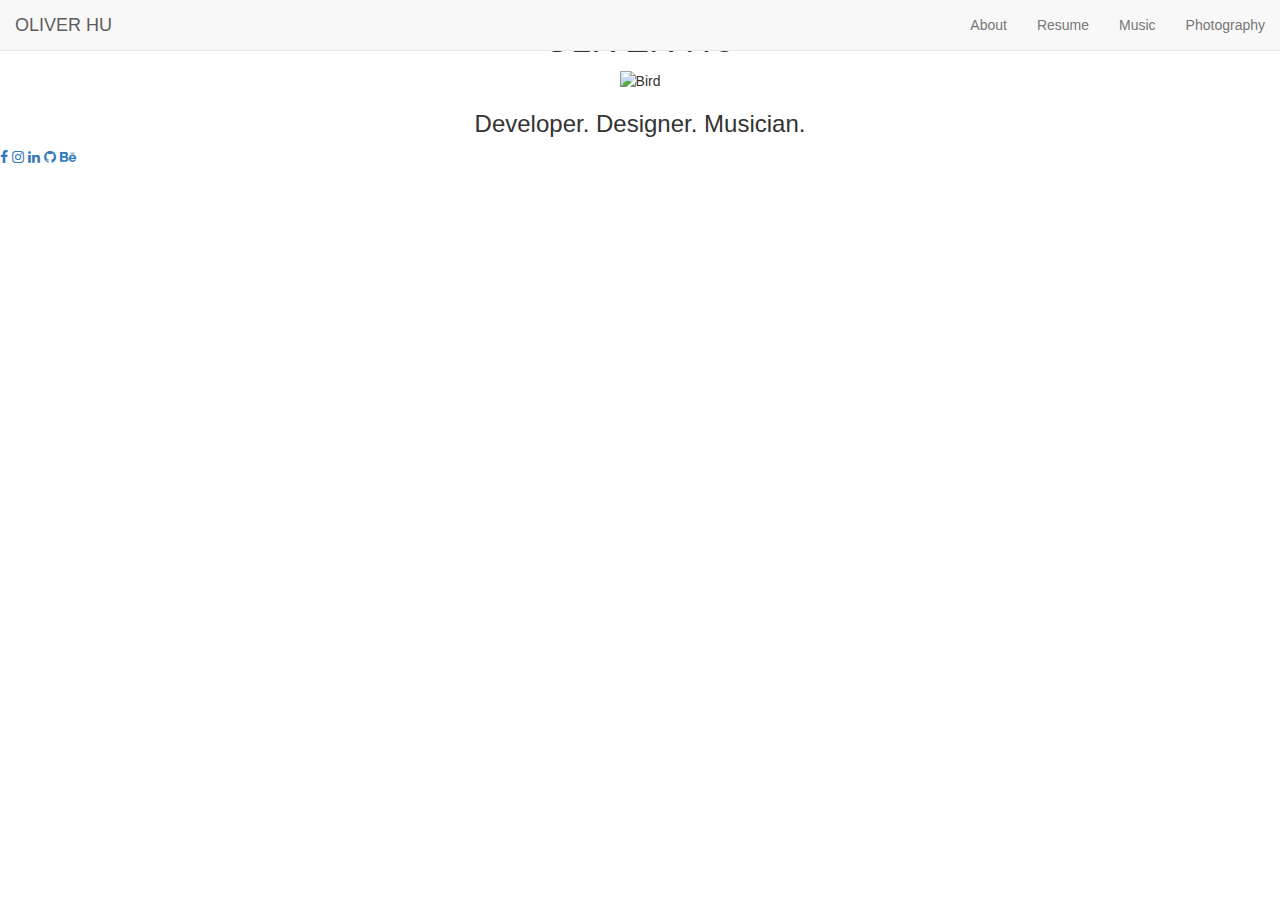
==== index.html @ 4e2804ab "rename home.html to index.html" ====
<!DOCTYPE html>
<html lang="en">
<head>
  <title>Oliver Hu</title>
  <meta charset="utf-8">
  <meta name="viewport" content="width=device-width, initial-scale=1">
  <link rel="stylesheet" href="https://maxcdn.bootstrapcdn.com/bootstrap/3.3.7/css/bootstrap.min.css">
  <link rel="stylesheet" href="css/style.css" />
  <link rel="stylesheet" href="https://cdnjs.cloudflare.com/ajax/libs/font-awesome/4.7.0/css/font-awesome.min.css">
  <script src="https://ajax.googleapis.com/ajax/libs/jquery/3.1.1/jquery.min.js"></script>
  <script src="https://maxcdn.bootstrapcdn.com/bootstrap/3.3.7/js/bootstrap.min.js"></script>
</head>
<body>

<nav class="navbar navbar-default navbar-fixed-top">
  <div class="container-fluid">
    <div class="navbar-header">
      <button type="button" class="navbar-toggle" data-toggle="collapse" data-target="#myNavbar">
        <span class="icon-bar"></span>
        <span class="icon-bar"></span>
        <span class="icon-bar"></span> 
      </button>
      <a class="navbar-brand" href="home.html">OLIVER HU</a>
    </div>
    <div class="collapse navbar-collapse" id="myNavbar">
      <ul class="nav navbar-nav navbar-right">
        <li><a href="about.html">About</a></li>
        <li><a href="images/Resume.pdf" target="_blank">Resume</a></li>
        <li><a href="music.html">Music</a></li>
        <li><a href="photography.html">Photography</a></li>
      </ul>
    </div>
  </div>
</nav>

<div class="container-fluid text-center top-container grey-row">
  <h1 class="title">OLIVER HU</h1>
  <img src="images/prof_pic.jpg" class="img-responsive" style="display:inline" alt="Bird" width="350" height="350" id="prof-pic">
  <h3>Developer. Designer. Musician.</h3>
</div>

<footer>
  <a href="https://www.facebook.com/ollyhu95" target="_blank">
    <i class="fa fa-facebook"></i>
  </a>
  <a href="https://www.instagram.com/ollyhu/" target="_blank">
    <i class="fa fa-instagram"></i>
  </a>
  <a href="https://linkedin.com/in/oliver-hu-b6a19ba8" target="_blank">
    <i class="fa fa-linkedin"></i>
  </a>
  <a href="https://github.com/ollywho" target="_blank">
    <i class="fa fa-github"></i>
  </a>
  <a href="https://www.behance.net/oliver_hue885" target="_blank">
    <i class="fa fa-behance"></i>
  </a>
</footer>

</body>
</html>
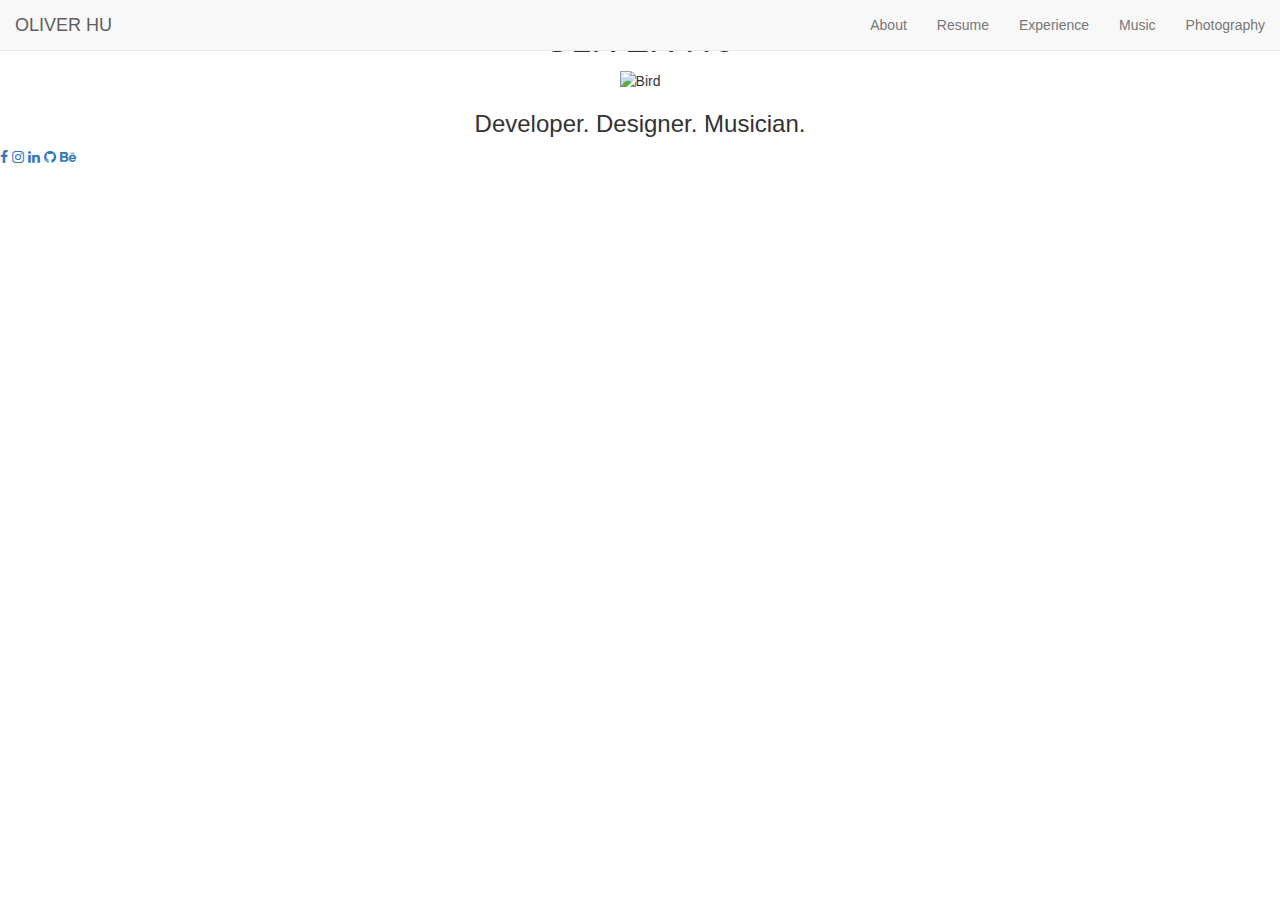
==== commit dfb35328: "add jquery" ====
--- a/index.html
+++ b/index.html
@@ -26,6 +26,7 @@
       <ul class="nav navbar-nav navbar-right">
         <li><a href="about.html">About</a></li>
         <li><a href="images/Resume.pdf" target="_blank">Resume</a></li>
+        <li><a href="experience.html">Experience</a></li>
         <li><a href="music.html">Music</a></li>
         <li><a href="photography.html">Photography</a></li>
       </ul>
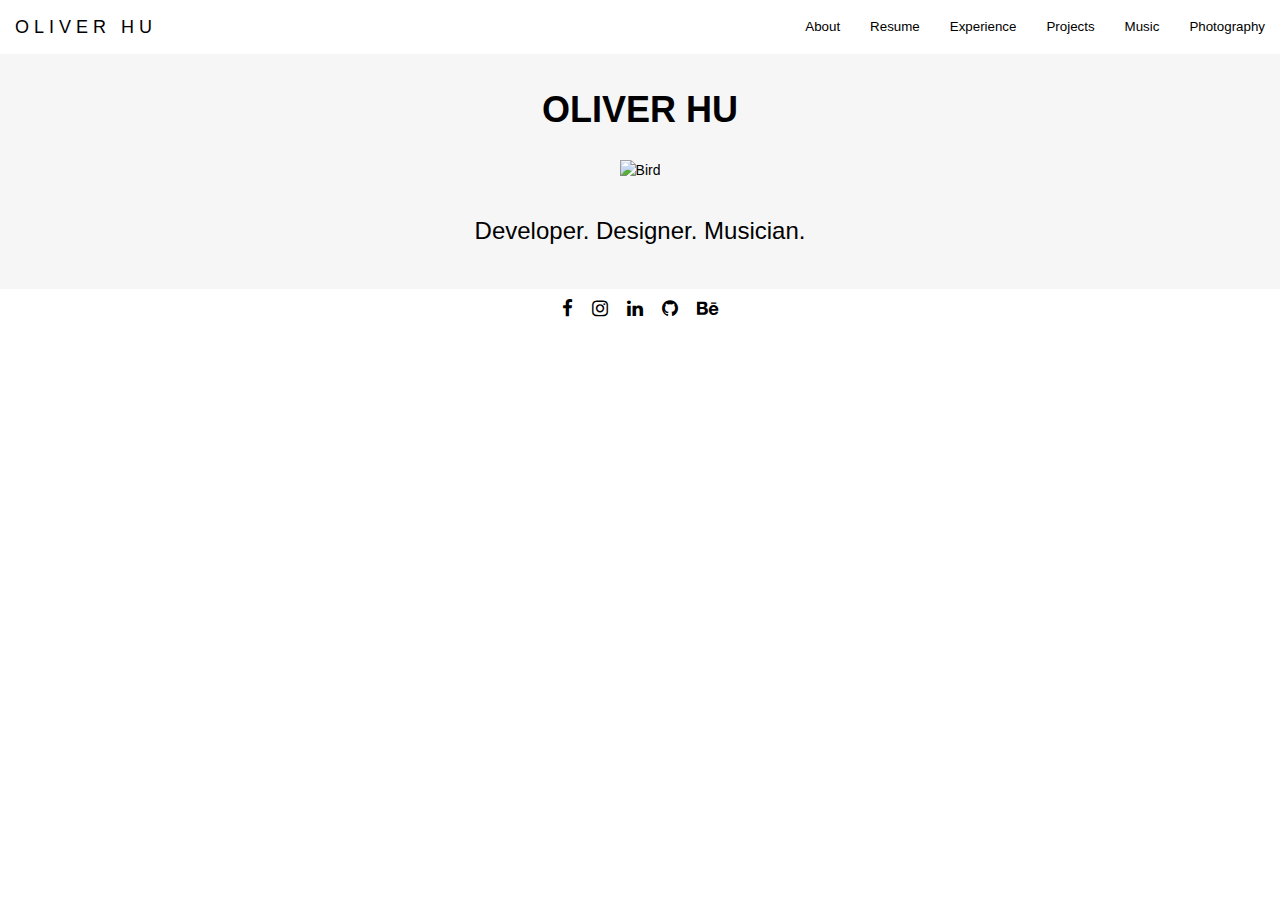
==== commit 9ee56efb: "add projects page" ====
--- a/index.html
+++ b/index.html
@@ -27,6 +27,7 @@
         <li><a href="about.html">About</a></li>
         <li><a href="images/Resume.pdf" target="_blank">Resume</a></li>
         <li><a href="experience.html">Experience</a></li>
+        <li><a href="projects.html">Projects</a></li>
         <li><a href="music.html">Music</a></li>
         <li><a href="photography.html">Photography</a></li>
       </ul>
--- a/css/style.css
+++ b/css/style.css
@@ -0,0 +1,174 @@
+.navbar {
+    padding-top: 2px;
+    padding-bottom: 2px;
+    border: 0;
+    border-radius: 0;
+    margin-bottom: 0;
+    background-color: white;
+    font-size: 10pt;
+    font-weight: 200;
+}
+
+body {
+	color: black;
+}
+
+small {
+	color: #737373;
+}
+
+.navbar-brand {
+	color: black !important;
+	letter-spacing: 5px;
+}
+
+.navbar-nav li a {
+	color: black !important;
+}
+
+.navbar-nav li a:hover {
+    color: #808080 !important;
+    text-decoration: underline;
+}
+
+.title {
+	font-weight: bold;
+	text-align: center;
+	margin-bottom: 30px;
+}
+
+#prof-pic {
+	margin-bottom: 18px;
+}
+
+.single-column {
+	max-width: 480px;
+	margin: auto;
+}
+
+.top-container {
+	margin-top: 35px;
+}
+
+.grey-row {
+	background-color: #f6f6f6;
+	padding-top: 35px;
+	padding-bottom: 35px;
+}
+
+.white-row {
+	background-color: white;
+	padding-top: 35px;
+	padding-bottom: 35px;
+}
+
+.selected {
+	text-decoration: underline;
+}
+
+p {
+	font-family: Georgia, serif;
+}
+
+.work-name, .project-name {
+	font-weight: bold;
+}
+
+.work-position {
+	margin-top: 0;
+	font-weight: normal;
+}
+
+.indented-content {
+	margin-top: 30px;
+	margin-left: 30px;
+}
+
+.work-detail, .project-skills {
+	font-family: "Helvetica Neue",Helvetica,Arial,sans-serif;
+}
+
+.album-art {
+	margin-top: 26px;
+}
+
+.album-art-left {
+	float: right;
+}
+
+.album-art-right {
+	float: left;
+}
+
+.track-list {
+	padding: 0;
+	margin-top: 50px;
+	margin-bottom: 50px;
+	list-style-position: inside;
+	font-weight: 500;
+	font-size: 14pt;
+}
+
+.purchase-links a {
+	position: relative;
+	display: inline-block;
+	vertical-align: middle;
+	overflow: hidden;
+	margin-right: 15px;
+	margin-bottom: 15px;
+}
+
+.spotify {
+	margin-top: 7px;
+}
+
+.apple-music {
+	margin-top: 3px;
+}
+
+.google-play {
+	margin-top: 4px;
+}
+
+.amazon {
+	margin-top: 18px;
+}
+
+a:hover path, a:hover rect, a:hover polygon {
+	fill: #808080;
+}
+
+footer {
+	background-color: white;
+	text-align: center;
+	font-size: 14pt;
+}
+
+footer a {
+	position: relative;
+	display: inline-block;
+	vertical-align: middle;
+	overflow: hidden;
+	color: black;
+	padding: 7px;
+}
+
+footer a:hover {
+	color: #808080;
+}
+
+@media screen and (max-width: 770px) {
+
+	.album-art {
+		width: 90%;
+		margin:auto;
+		float: none;
+	}
+}
+
+@media screen and (max-width: 480px) {
+
+	.indented-content {
+		margin-left: 0px;
+	}
+}
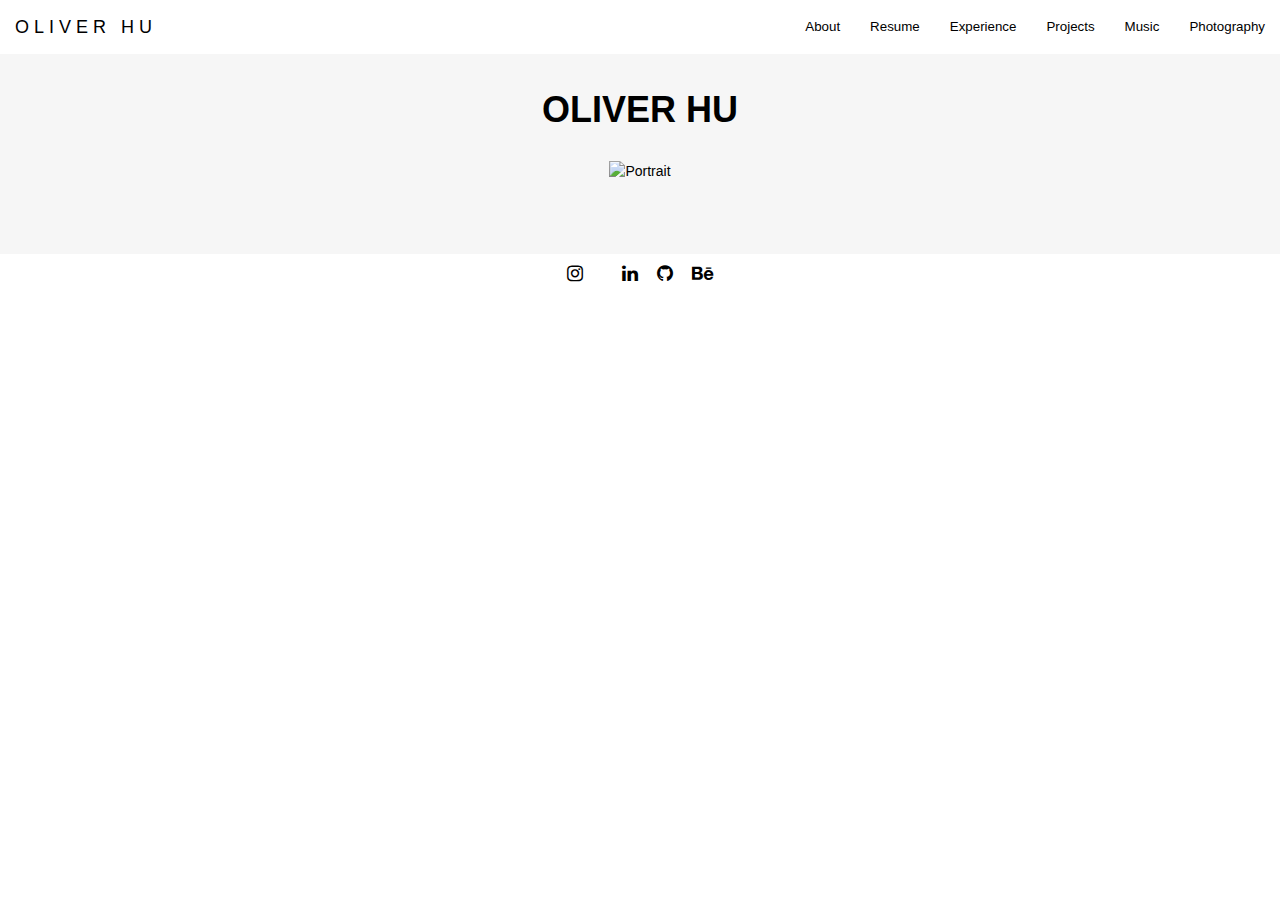
==== commit 8eb7e60d: "jan 2021 update" ====
--- a/index.html
+++ b/index.html
@@ -5,9 +5,10 @@
   <meta charset="utf-8">
   <meta name="viewport" content="width=device-width, initial-scale=1">
   <link rel="stylesheet" href="https://maxcdn.bootstrapcdn.com/bootstrap/3.3.7/css/bootstrap.min.css">
-  <link rel="stylesheet" href="css/style.css" />
+  <link rel="stylesheet" href="css/style.css">
   <link rel="stylesheet" href="https://cdnjs.cloudflare.com/ajax/libs/font-awesome/4.7.0/css/font-awesome.min.css">
   <script src="https://ajax.googleapis.com/ajax/libs/jquery/3.1.1/jquery.min.js"></script>
+  <script src="https://code.iconify.design/1/1.0.7/iconify.min.js"></script>
   <script src="https://maxcdn.bootstrapcdn.com/bootstrap/3.3.7/js/bootstrap.min.js"></script>
 </head>
 <body>
@@ -20,12 +21,12 @@
         <span class="icon-bar"></span>
         <span class="icon-bar"></span> 
       </button>
-      <a class="navbar-brand" href="home.html">OLIVER HU</a>
+      <a class="navbar-brand" href="index.html">OLIVER HU</a>
     </div>
     <div class="collapse navbar-collapse" id="myNavbar">
       <ul class="nav navbar-nav navbar-right">
         <li><a href="about.html">About</a></li>
-        <li><a href="images/Resume.pdf" target="_blank">Resume</a></li>
+        <li><a href="images/Resume2020.pdf" target="_blank">Resume</a></li>
         <li><a href="experience.html">Experience</a></li>
         <li><a href="projects.html">Projects</a></li>
         <li><a href="music.html">Music</a></li>
@@ -37,16 +38,18 @@
 
 <div class="container-fluid text-center top-container grey-row">
   <h1 class="title">OLIVER HU</h1>
-  <img src="images/prof_pic.jpg" class="img-responsive" style="display:inline" alt="Bird" width="350" height="350" id="prof-pic">
-  <h3>Developer. Designer. Musician.</h3>
+  <div class="pic-hover-caption-container">
+    <img src="images/olly1.jpg" class="img-responsive prof-pic" style="display:inline" alt="Portrait" width="350" height="350">
+    <p class="prof-pic-caption">Image courtesy of Brett Curry</p>
+  </div>
 </div>
 
 <footer>
-  <a href="https://www.facebook.com/ollyhu95" target="_blank">
-    <i class="fa fa-facebook"></i>
+  <a href="https://www.instagram.com/ollywho/" target="_blank">
+    <i class="fa fa-instagram"></i>
   </a>
-  <a href="https://www.instagram.com/ollyhu/" target="_blank">
-    <i class="fa fa-instagram"></i>
+  <a href="https://vsco.co/ollywho/gallery" target="_blank">
+    <span class="iconify" data-icon="simple-icons:vsco" data-inline="false" style="padding-top: 4px"></span>
   </a>
   <a href="https://linkedin.com/in/oliver-hu-b6a19ba8" target="_blank">
     <i class="fa fa-linkedin"></i>
--- a/css/style.css
+++ b/css/style.css
@@ -37,8 +37,24 @@
 	margin-bottom: 30px;
 }
 
-#prof-pic {
-	margin-bottom: 18px;
+.subtitle {
+	text-align: center;
+	margin-bottom: 30px;
+}
+
+.pic-hover-caption-container {
+	display: inline;
+	height: 350px;
+	width: 350px;
+}
+
+.prof-pic-caption {
+	margin-top: 8px;
+	visibility: hidden;
+}
+
+.pic-hover-caption-container:hover .prof-pic-caption {
+	visibility: visible;
 }
 
 .single-column {
@@ -82,6 +98,14 @@
 .indented-content {
 	margin-top: 30px;
 	margin-left: 30px;
+}
+
+.subtitle-note {
+	max-width: 480px;
+	margin: auto;
+	text-align: center;
+	margin-bottom: 35px;
+	font-style: italic;
 }
 
 .work-detail, .project-skills {
